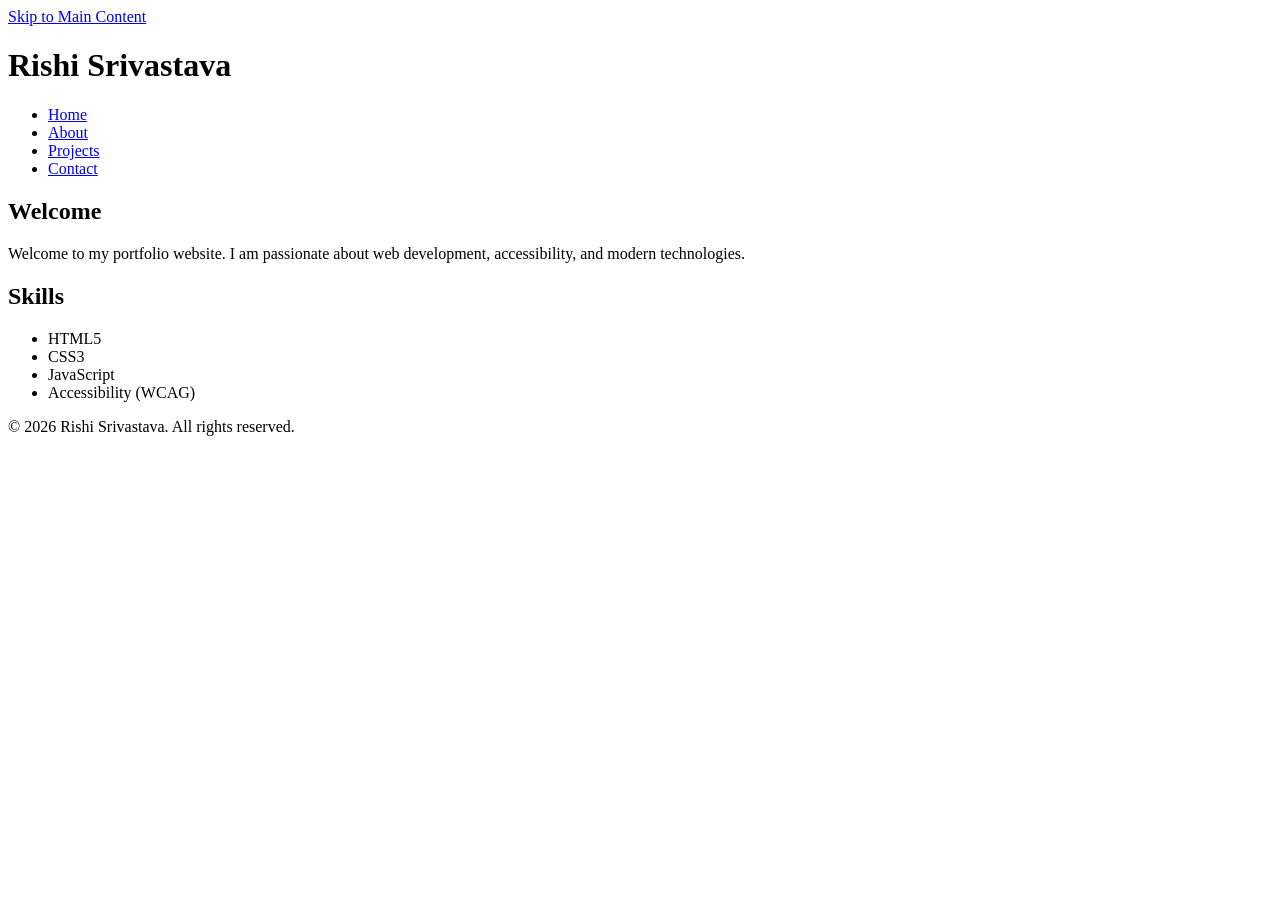
==== index.html @ 7da5a696 "Rename Index.html to index.html" ====
<!DOCTYPE html>
<html lang="en">

<head>
    <meta charset="UTF-8">
    <meta name="viewport" content="width=device-width, initial-scale=1.0">

    <title>Rishi Srivastava | Portfolio</title>

    <meta name="description"
        content="Personal portfolio website showcasing skills, projects, and contact information.">

    <meta name="keywords"
        content="portfolio, web developer, HTML5, accessibility, semantic HTML">

    <meta name="author" content="Rishi Srivastava">

    <link rel="stylesheet" href="css/style.css">
</head>

<body>

    <a href="#main-content" class="skip-link">
        Skip to Main Content
    </a>

    <header>
        <h1>Rishi Srivastava</h1>

        <nav aria-label="Primary Navigation">
            <ul>
                <li><a href="index.html" aria-current="page">Home</a></li>
                <li><a href="about.html">About</a></li>
                <li><a href="projects.html">Projects</a></li>
                <li><a href="contact.html">Contact</a></li>
            </ul>
        </nav>
    </header>

    <main id="main-content">

        <section aria-labelledby="welcome-heading">
            <h2 id="welcome-heading">Welcome</h2>

            <p>
                Welcome to my portfolio website. I am passionate about
                web development, accessibility, and modern technologies.
            </p>
        </section>

        <section aria-labelledby="skills-heading">
            <h2 id="skills-heading">Skills</h2>

            <ul>
                <li>HTML5</li>
                <li>CSS3</li>
                <li>JavaScript</li>
                <li>Accessibility (WCAG)</li>
            </ul>
        </section>

    </main>

    <footer>
        <p>&copy; 2026 Rishi Srivastava. All rights reserved.</p>
    </footer>

</body>

</html>
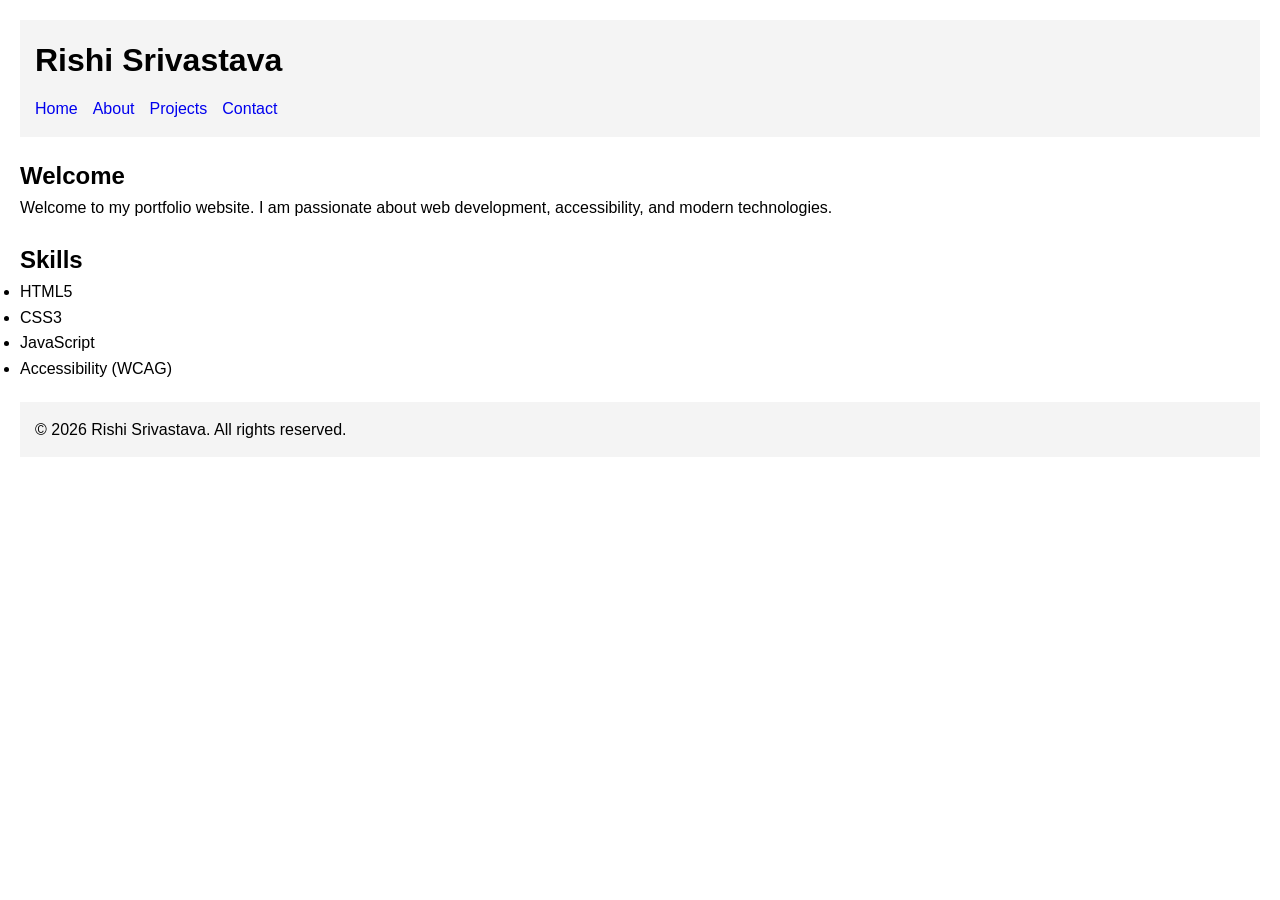
==== commit ac5f73e8: "Fix stylesheet link path in index.html" ====
--- a/index.html
+++ b/index.html
@@ -15,7 +15,7 @@
 
     <meta name="author" content="Rishi Srivastava">
 
-    <link rel="stylesheet" href="css/style.css">
+    <link rel="stylesheet" href="style.css">
 </head>
 
 <body>
--- a/style.css
+++ b/style.css
@@ -0,0 +1,64 @@
+* {
+    margin: 0;
+    padding: 0;
+    box-sizing: border-box;
+}
+
+body {
+    font-family: Arial, sans-serif;
+    line-height: 1.6;
+    padding: 20px;
+}
+
+header,
+footer {
+    background: #f4f4f4;
+    padding: 15px;
+}
+
+nav ul {
+    display: flex;
+    gap: 15px;
+    list-style: none;
+    margin-top: 10px;
+}
+
+nav a {
+    text-decoration: none;
+}
+
+section,
+article {
+    margin: 20px 0;
+}
+
+form {
+    max-width: 500px;
+}
+
+input,
+textarea,
+button {
+    width: 100%;
+    padding: 10px;
+    margin-bottom: 15px;
+}
+
+.skip-link {
+    position: absolute;
+    left: -9999px;
+}
+
+.skip-link:focus {
+    left: 10px;
+    top: 10px;
+    background: #fff;
+    padding: 10px;
+}
+
+a:focus,
+button:focus,
+input:focus,
+textarea:focus {
+    outline: 3px solid black;
+}
